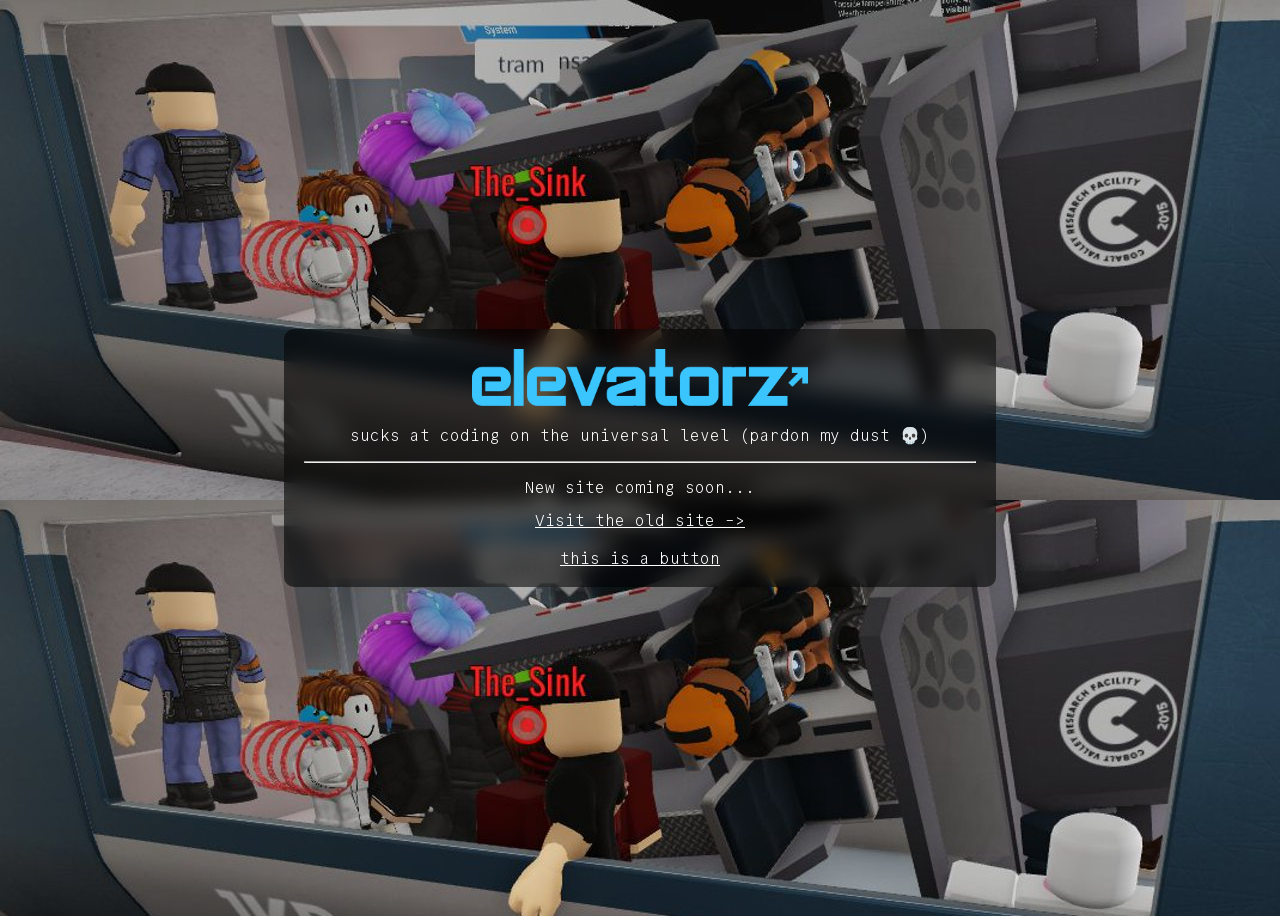
==== index.html @ 516a5ed4 "init" ====
<!DOCTYPE html>
<html>
  <head>
    <meta charset="UTF-8">
    <meta name="viewport" content="width=device-width, initial-scale=1.0">
    <title>Home</title>
    <link href="/style.css" rel="stylesheet" type="text/css" media="all">
  </head>
  <body>
    <div>
      <img src="/assets/logo/elevatorz_wordOnly.png" style="width: 50%;"><p>sucks at coding on the universal level (pardon my dust 💀) </p><hr>
      <p>New site coming soon...</p>
      <a href="https://elevatorztemp.carrd.co">Visit the old site -></a>
      <nav>
        <a href="Video">this is a button</a>
      </nav>
    </div>
  
  </body>
</html>
---- style.css ----
/* 
fonts/DepartureMono-Regular.otf
fonts/DepartureMono/DepartureMono-Regular.woff
fonts/Mono/mono_regular-webfont.woff   
*/

@font-face {
  font-family: 'Commit Mono';
  src: url('/fonts/CommitMono/CommitMonoV143-ExtraLight.woff') format('woff');
}
  
@font-face {
  font-family: 'Mono Regular';
  src: url('/fonts/Mono/mono_regular-webfont.woff') format('woff');
  font-weight: bolder;
}

html{
  background-image: url("assets/trambanner.jpg");
}



h1{
  font-family: "Mono Regular";
}

body {
  height: 100vh;
  display: flex;
  overflow: hidden;
  justify-content: center;
  align-items: center;
  color: #FFFFFF;
  /*font-family: */
  margin-left: 10%;
  margin-right: 10%;
  

}

div{
  padding: 20px;
  border-radius: 10px;
  background-color: rgba(0, 0, 0, 0.555);
  display: block;
  text-align: center;
  max-width: 42rem;
  backdrop-filter: blur(10px);
}

p{
  font-family: "Commit Mono";
  text-align: center;
}

img{
  object-fit: contain;
  max-width: 100%;
  max-height: 100%;
}

a{
  font-family: "Commit Mono";
  color: white
}

nav a{
  display: flex;
  justify-content: center;
  margin-top: 20px;
  border-color: #FFFFFF;
  border-radius: 5px;
}
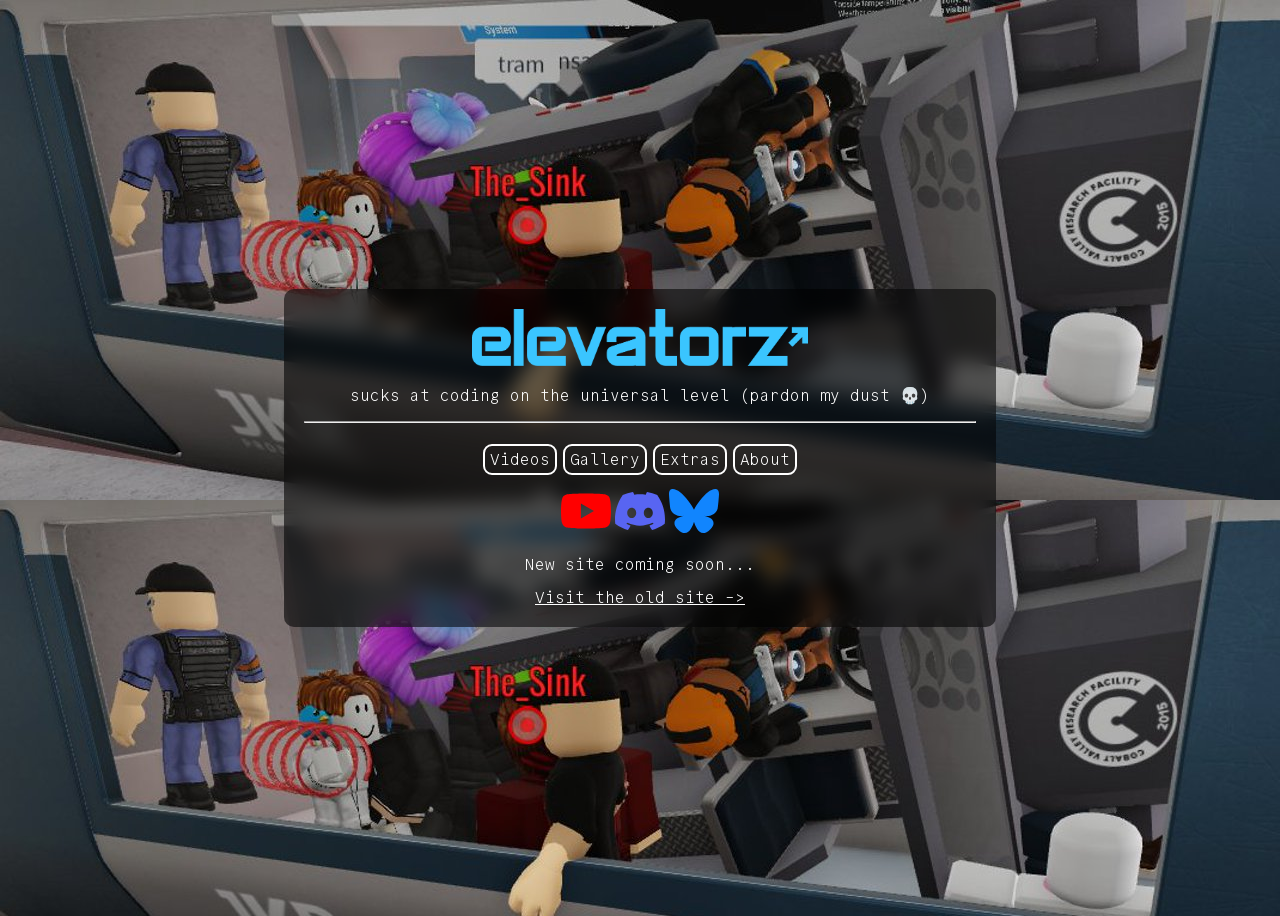
==== commit 1ba73c0b: "Added social icons to main page" ====
--- a/index.html
+++ b/index.html
@@ -7,13 +7,22 @@
     <link href="/style.css" rel="stylesheet" type="text/css" media="all">
   </head>
   <body>
-    <div>
+    <div class="container">
       <img src="/assets/logo/elevatorz_wordOnly.png" style="width: 50%;"><p>sucks at coding on the universal level (pardon my dust 💀) </p><hr>
+      <nav>
+        <a href="/videos.html", class="navbutton">Videos</a>
+        <a href="/gallery.html", class="navbutton">Gallery</a>
+        <a href="/extras.html", class="navbutton">Extras</a>
+        <a href="/about.html", class="navbutton">About</a>
+      </nav><br>
+      <div>
+        <a href="https://www.youtube.com/@elevatorz89"><img class="social_icon" src="/assets/icons/youtube.svg" alt=""></a>
+        <a href="https://discord.com/invite/AxvM8ab"><img class="social_icon" src="/assets/icons/discord.svg" alt=""></a>
+        <a href="https://bsky.app/profile/elevatorz.net"><img class="social_icon" src="/assets/icons/bluesky.svg" alt=""></a>
+      </div>
       <p>New site coming soon...</p>
       <a href="https://elevatorztemp.carrd.co">Visit the old site -></a>
-      <nav>
-        <a href="Video">this is a button</a>
-      </nav>
+      
     </div>
   
   </body>
--- a/style.css
+++ b/style.css
@@ -17,6 +17,7 @@
 
 html{
   background-image: url("assets/trambanner.jpg");
+  background-color: #ffffff00;
 }
 
 
@@ -39,7 +40,7 @@
 
 }
 
-div{
+.container{
   padding: 20px;
   border-radius: 10px;
   background-color: rgba(0, 0, 0, 0.555);
@@ -47,6 +48,10 @@
   text-align: center;
   max-width: 42rem;
   backdrop-filter: blur(10px);
+}
+
+.social_icon {
+    width: 50px;
 }
 
 p{
@@ -65,10 +70,19 @@
   color: white
 }
 
-nav a{
+nav{
   display: flex;
   justify-content: center;
+  gap: 20px;
+}
+
+.navbutton{
+  cursor: pointer;
+  outline: #FFFFFF solid 2px;
+  outline-offset: 5px;
   margin-top: 20px;
+  background-color: transparent;
   border-color: #FFFFFF;
-  border-radius: 5px;
+  border-radius: 2px;
+  text-decoration: none;
 }
